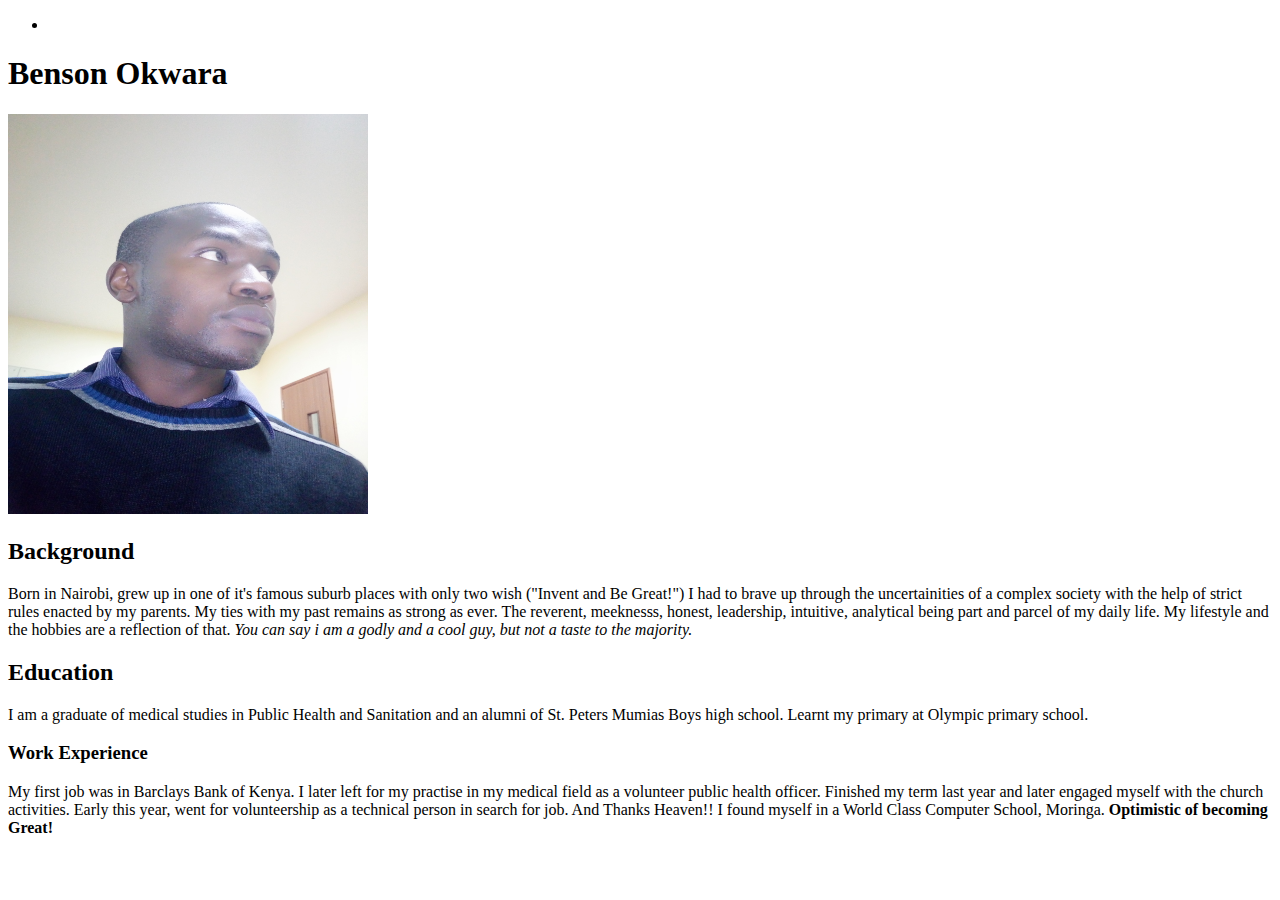
==== portfolio-landing-page.html @ 80604615 "Add unorderlist inside my navigation bar in portfolio-landing-page.html" ====
<!DOCTYPE html>
<html lang="en" dir="ltr">
  <head>
    <meta charset="utf-8">
    <title>About Me</title>
    <link href="css/styles.css" rel="stylesheet" type="text/css">
  </head>
  <body>
    <nav>
      <ul>
        <li></li>
      </ul>
    </nav>
      <h1>Benson Okwara</h1>
      <img src="images/sonn.jpg" width="360" height="400">

        <h2>Background</h2>
        <p class="profile">Born in Nairobi, grew up in one of it's famous suburb places with only two wish ("Invent and Be Great!")
         I had to brave up through the uncertainities of a complex society with the help of strict rules enacted by my
         parents. My ties with my past remains as strong as ever. The reverent, meeknesss, honest, leadership, intuitive,
         analytical being part and parcel of my daily life. My lifestyle and the hobbies are a reflection of that. <em>You
         can say i am a godly and a cool guy, but not a taste to the majority.</p></em>

        <h2>Education</h2>
        <p class="profile">I am a graduate of medical studies in Public Health and Sanitation and an alumni of St. Peters Mumias Boys high
            school. Learnt my primary at Olympic primary school.</p>

        <h3>Work Experience</h3>
        <p>My first job was in Barclays Bank of Kenya. I later left for my practise in my medical field as a volunteer public
           health officer. Finished my term last year and later engaged myself with the church activities. Early this year, went
           for volunteership as a technical person in search for job. And Thanks Heaven!! I found myself in a World Class Computer School,
           Moringa. <strong>Optimistic of becoming Great!</strong>
  </body>
</html>
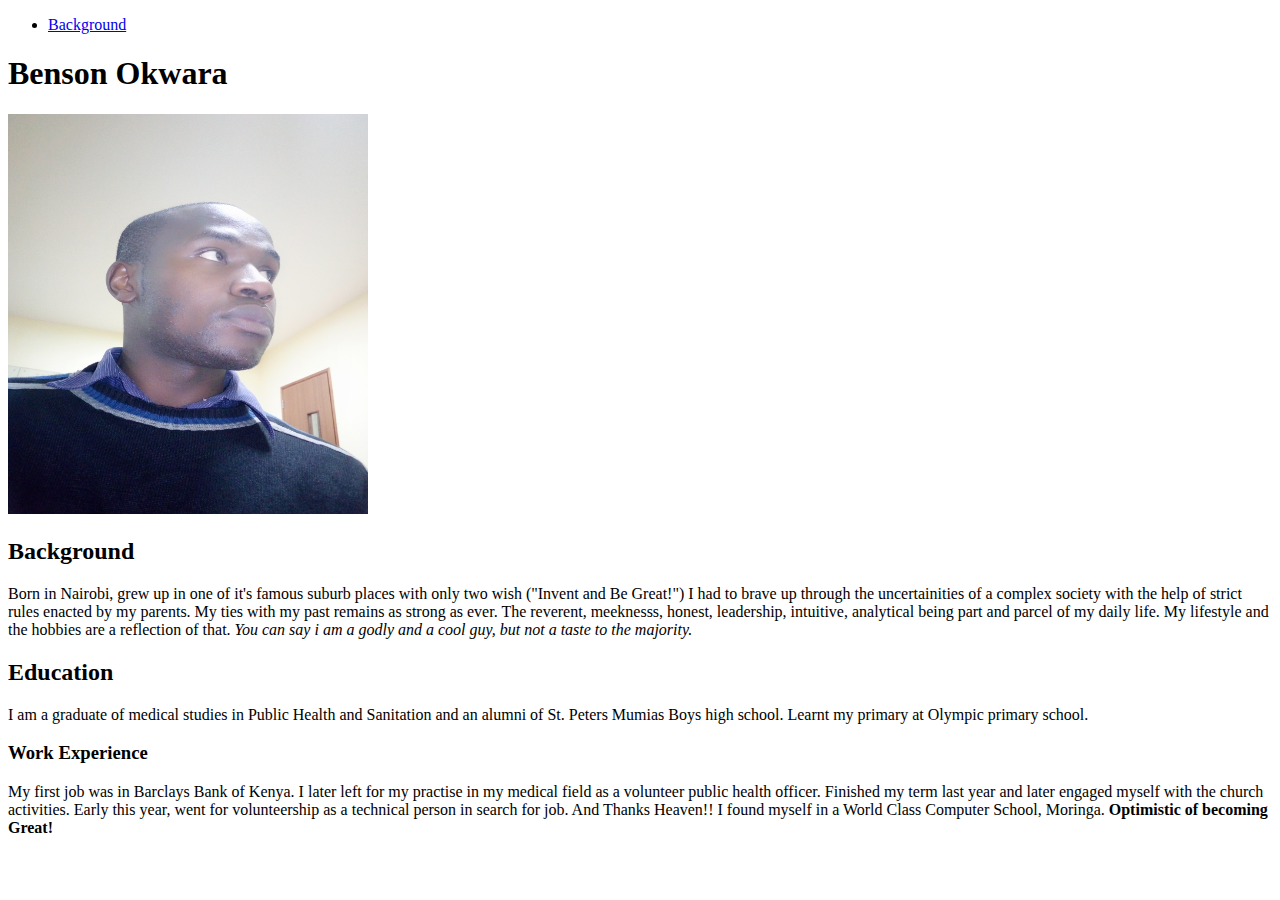
==== commit 820891e5: "Add a navigation link to my nav bar" ====
--- a/portfolio-landing-page.html
+++ b/portfolio-landing-page.html
@@ -8,7 +8,7 @@
   <body>
     <nav>
       <ul>
-        <li></li>
+        <li><a href="#Background">Background</a></li>
       </ul>
     </nav>
       <h1>Benson Okwara</h1>
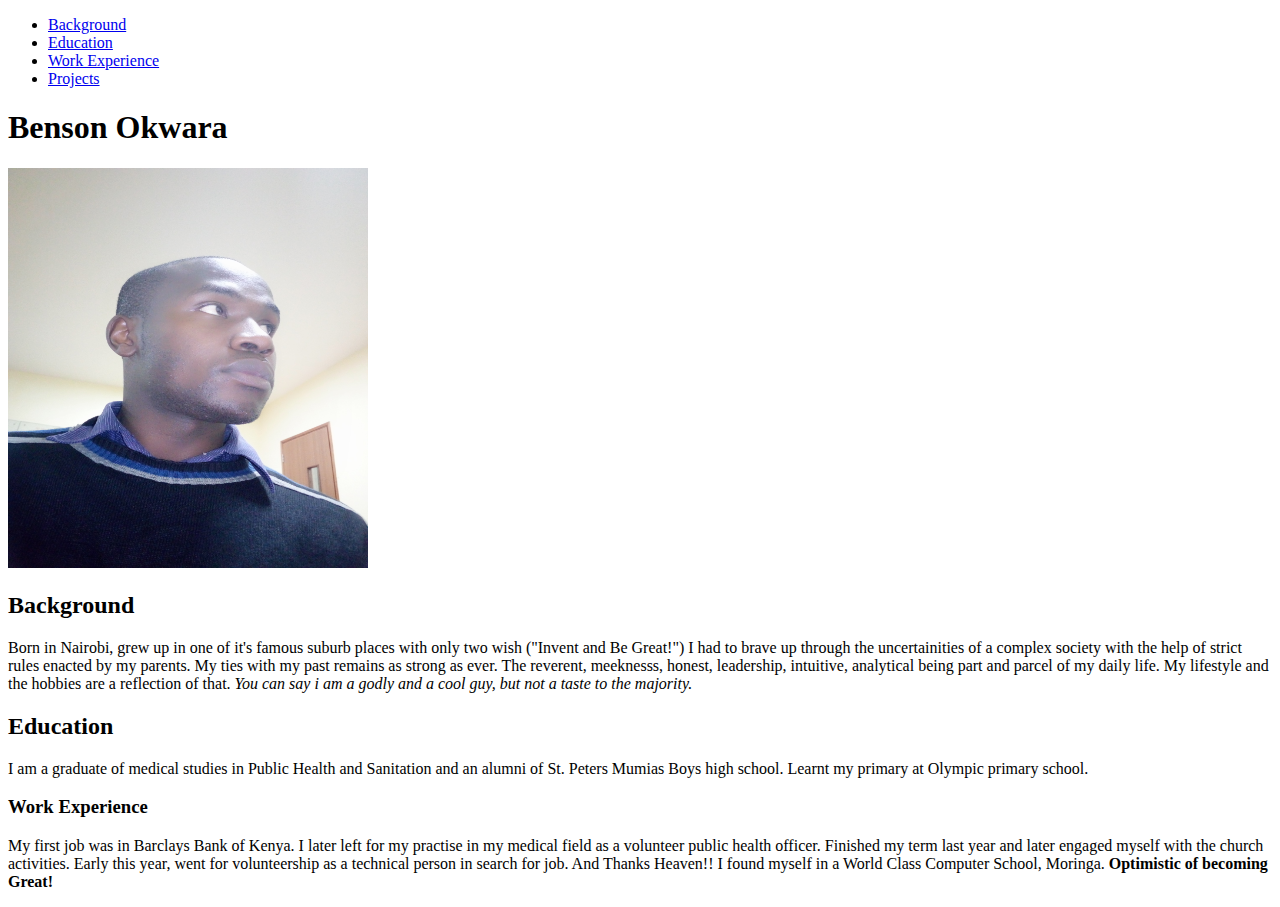
==== commit 47438fe7: "Add div Background to portfolio-landing-page.html" ====
--- a/portfolio-landing-page.html
+++ b/portfolio-landing-page.html
@@ -9,8 +9,12 @@
     <nav>
       <ul>
         <li><a href="#Background">Background</a></li>
+        <li><a href="#Education">Education</a></li>
+        <li><a href="#Work Experience">Work Experience</a></li>
+        <li><a href="#Projects">Projects</a></li>
       </ul>
     </nav>
+    <div id="Background">
       <h1>Benson Okwara</h1>
       <img src="images/sonn.jpg" width="360" height="400">
 
@@ -20,6 +24,7 @@
          parents. My ties with my past remains as strong as ever. The reverent, meeknesss, honest, leadership, intuitive,
          analytical being part and parcel of my daily life. My lifestyle and the hobbies are a reflection of that. <em>You
          can say i am a godly and a cool guy, but not a taste to the majority.</p></em>
+    </div>
 
         <h2>Education</h2>
         <p class="profile">I am a graduate of medical studies in Public Health and Sanitation and an alumni of St. Peters Mumias Boys high
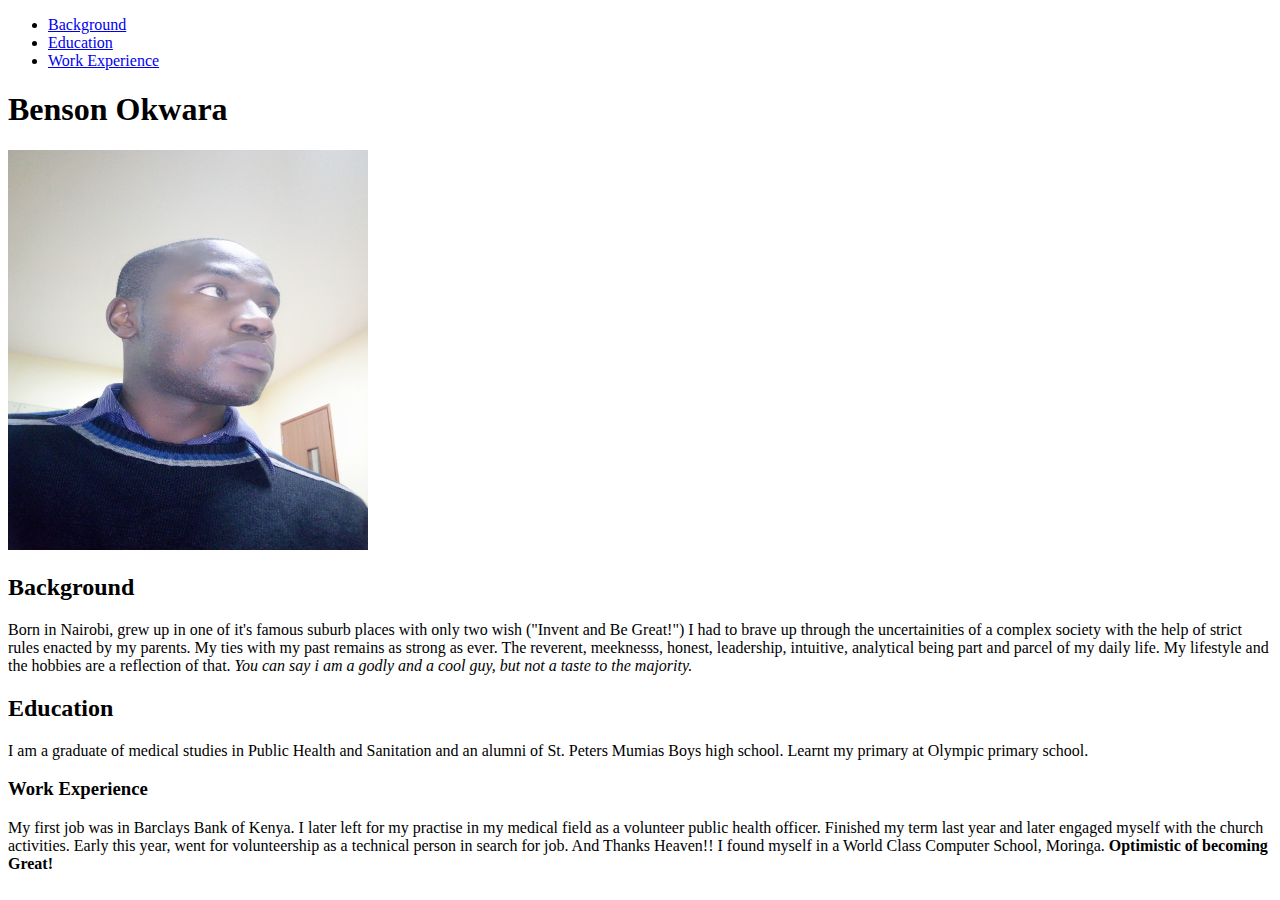
==== commit 6e997e37: "Add background color to css/style.css" ====
--- a/portfolio-landing-page.html
+++ b/portfolio-landing-page.html
@@ -11,10 +11,9 @@
         <li><a href="#Background">Background</a></li>
         <li><a href="#Education">Education</a></li>
         <li><a href="#Work Experience">Work Experience</a></li>
-        <li><a href="#Projects">Projects</a></li>
       </ul>
     </nav>
-    <div id="Background">
+    <div class="Background">
       <h1>Benson Okwara</h1>
       <img src="images/sonn.jpg" width="360" height="400">
 
@@ -25,15 +24,17 @@
          analytical being part and parcel of my daily life. My lifestyle and the hobbies are a reflection of that. <em>You
          can say i am a godly and a cool guy, but not a taste to the majority.</p></em>
     </div>
-
+    <div class="Education">
         <h2>Education</h2>
         <p class="profile">I am a graduate of medical studies in Public Health and Sanitation and an alumni of St. Peters Mumias Boys high
             school. Learnt my primary at Olympic primary school.</p>
-
+    </div>
+    <div class="Work Experience">
         <h3>Work Experience</h3>
         <p>My first job was in Barclays Bank of Kenya. I later left for my practise in my medical field as a volunteer public
            health officer. Finished my term last year and later engaged myself with the church activities. Early this year, went
            for volunteership as a technical person in search for job. And Thanks Heaven!! I found myself in a World Class Computer School,
            Moringa. <strong>Optimistic of becoming Great!</strong>
+    </div>
   </body>
 </html>
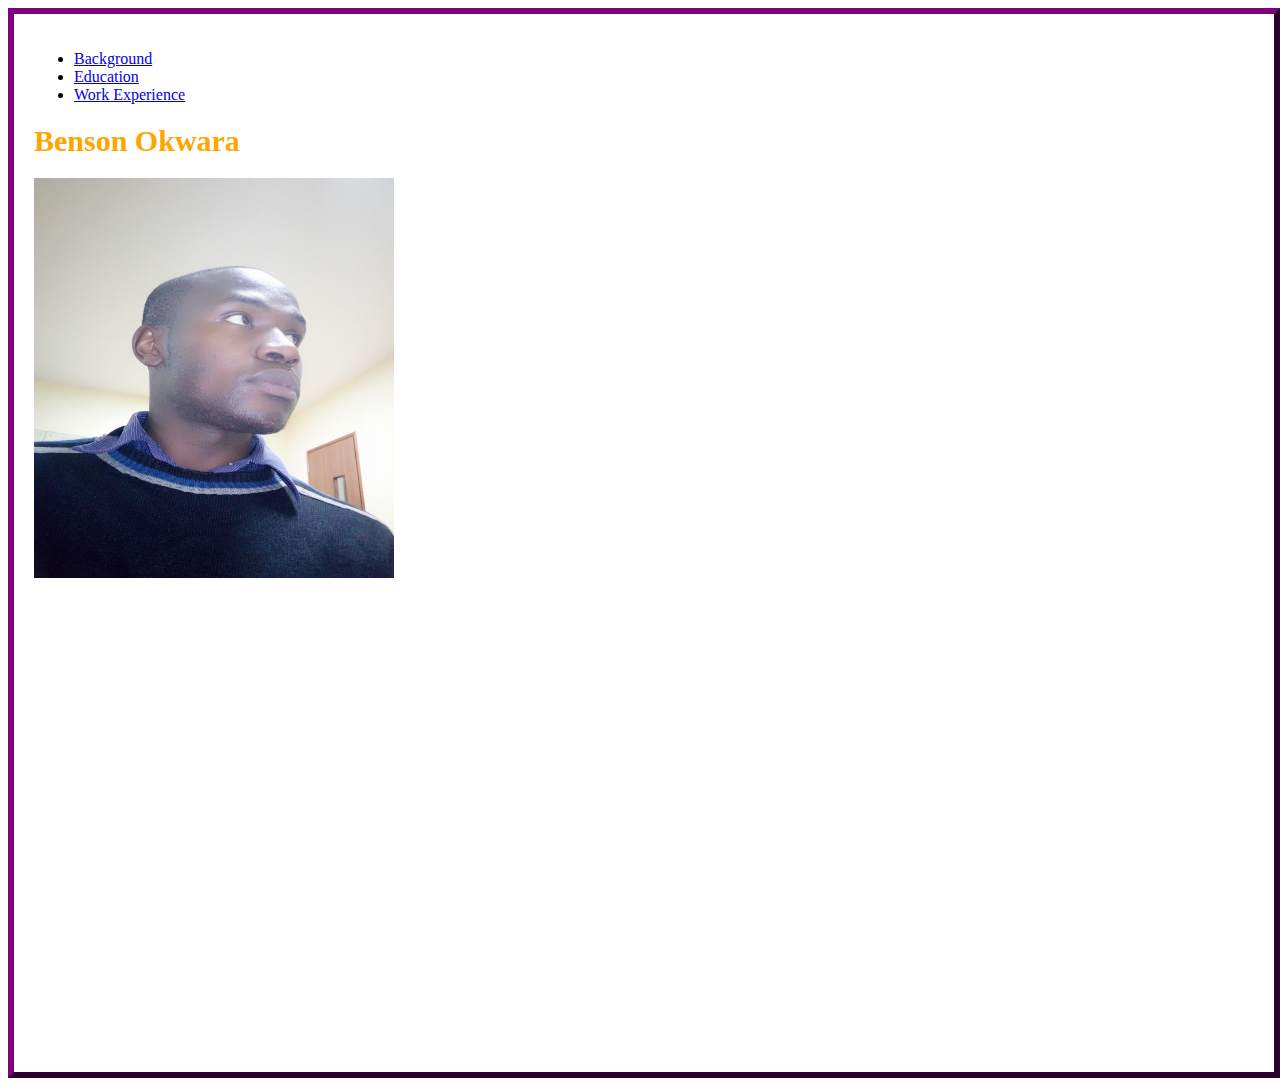
==== commit 0de87170: "Add style to class Education in style.css file" ====
--- a/portfolio-landing-page.html
+++ b/portfolio-landing-page.html
@@ -3,9 +3,10 @@
   <head>
     <meta charset="utf-8">
     <title>About Me</title>
-    <link href="css/styles.css" rel="stylesheet" type="text/css">
+    <link href="css/style.css" rel="stylesheet" type="text/css">
   </head>
   <body>
+    <div class="">
     <nav>
       <ul>
         <li><a href="#Background">Background</a></li>
@@ -13,23 +14,22 @@
         <li><a href="#Work Experience">Work Experience</a></li>
       </ul>
     </nav>
+    </div>
     <div class="Background">
       <h1>Benson Okwara</h1>
       <img src="images/sonn.jpg" width="360" height="400">
 
         <h2>Background</h2>
-        <p class="profile">Born in Nairobi, grew up in one of it's famous suburb places with only two wish ("Invent and Be Great!")
-         I had to brave up through the uncertainities of a complex society with the help of strict rules enacted by my
-         parents. My ties with my past remains as strong as ever. The reverent, meeknesss, honest, leadership, intuitive,
-         analytical being part and parcel of my daily life. My lifestyle and the hobbies are a reflection of that. <em>You
-         can say i am a godly and a cool guy, but not a taste to the majority.</p></em>
+        <p class="profile">Born in Nairobi, grew up in one of it's famous suburb places with only two wish ("Invent and Be Great!") I had to brave up through the uncertainities of a complex society with the help of strict rules enacted by my
+         parents. My ties with my past though, remains as strong like yesterday. Analytical, leadership, intuitive, compassionate, reverent and meek are part and parcel of my daily life. My lifestyle and the hobbies are a reflection of that. <em>You
+         can say i am a godly and a cool guy, but not tasty for the majority.</p></em>
     </div>
     <div class="Education">
         <h2>Education</h2>
         <p class="profile">I am a graduate of medical studies in Public Health and Sanitation and an alumni of St. Peters Mumias Boys high
             school. Learnt my primary at Olympic primary school.</p>
     </div>
-    <div class="Work Experience">
+    <div class="Work-Experience">
         <h3>Work Experience</h3>
         <p>My first job was in Barclays Bank of Kenya. I later left for my practise in my medical field as a volunteer public
            health officer. Finished my term last year and later engaged myself with the church activities. Early this year, went
--- a/css/style.css
+++ b/css/style.css
@@ -0,0 +1,33 @@
+body {
+  background-image: url(http://no-limit.info/travel/services/wp-content/uploads/2014/12/switzerland_1.jpg);
+  background-repeat: no-repeat;
+  background-size:cover;
+  border-color: purple;
+  padding: 20px;
+  border-style: outset;
+  border-width: 6px;
+  margin-right: auto;
+}
+h1 {
+  color: orange;
+  font-family: "Times New Roman", Times, serif;
+  border-bottom: 5px;
+  font-size: 30px;
+  float: right 20px;
+}
+.profile {
+  font-display: block;
+  display:inline;
+}
+.Background {
+  color: white;
+  font-size: 20px;
+}
+.Education {
+  color: white;
+  font-size: 20px;
+}
+.Work-Experience {
+  color: white;
+  font-size: 20px;
+}
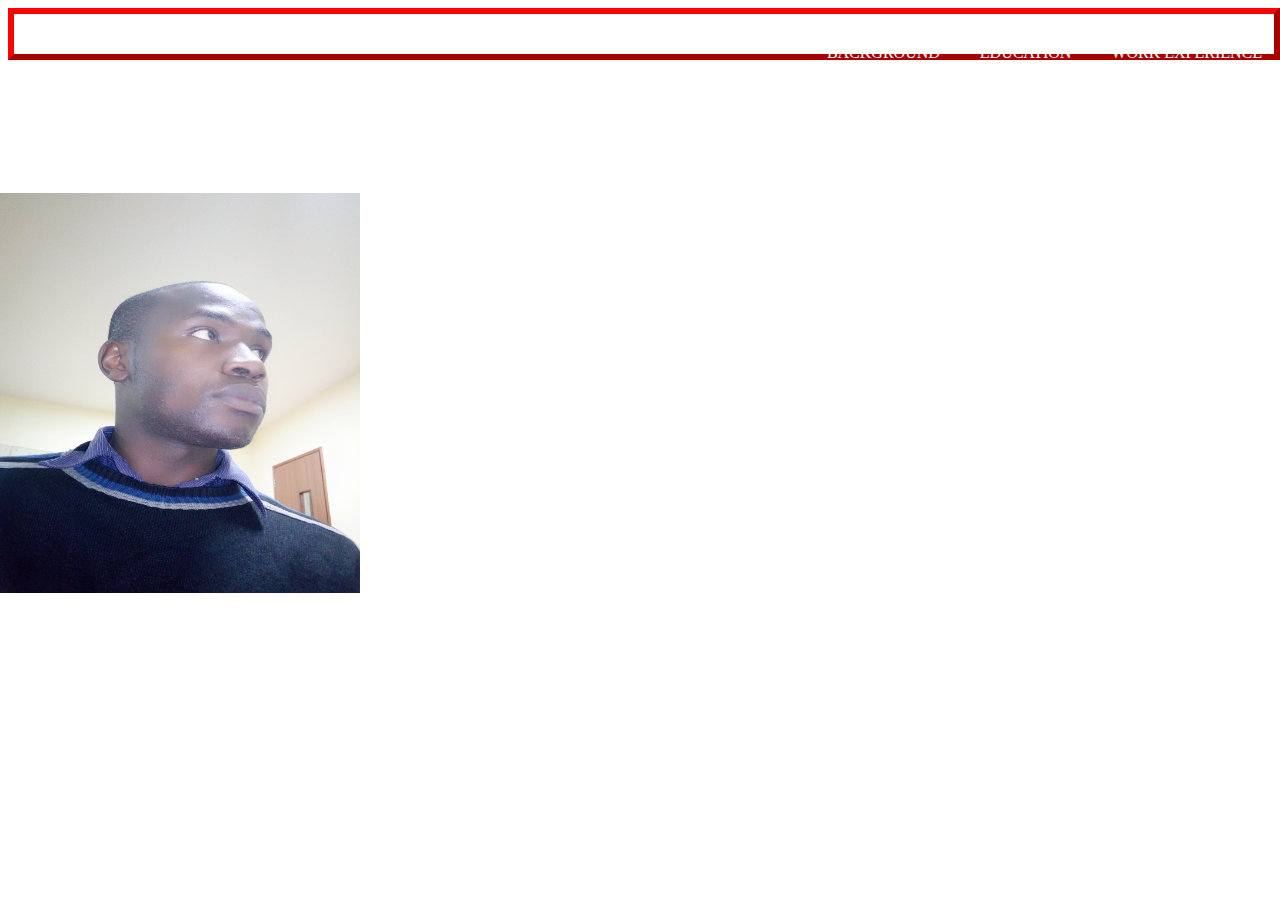
==== commit 834c8856: "Add the div section in the body" ====
--- a/portfolio-landing-page.html
+++ b/portfolio-landing-page.html
@@ -6,35 +6,38 @@
     <link href="css/style.css" rel="stylesheet" type="text/css">
   </head>
   <body>
-    <div class="">
-    <nav>
-      <ul>
-        <li><a href="#Background">Background</a></li>
-        <li><a href="#Education">Education</a></li>
-        <li><a href="#Work Experience">Work Experience</a></li>
-      </ul>
-    </nav>
-    </div>
-    <div class="Background">
-      <h1>Benson Okwara</h1>
-      <img src="images/sonn.jpg" width="360" height="400">
-
-        <h2>Background</h2>
-        <p class="profile">Born in Nairobi, grew up in one of it's famous suburb places with only two wish ("Invent and Be Great!") I had to brave up through the uncertainities of a complex society with the help of strict rules enacted by my
-         parents. My ties with my past though, remains as strong like yesterday. Analytical, leadership, intuitive, compassionate, reverent and meek are part and parcel of my daily life. My lifestyle and the hobbies are a reflection of that. <em>You
-         can say i am a godly and a cool guy, but not tasty for the majority.</p></em>
-    </div>
-    <div class="Education">
-        <h2>Education</h2>
-        <p class="profile">I am a graduate of medical studies in Public Health and Sanitation and an alumni of St. Peters Mumias Boys high
-            school. Learnt my primary at Olympic primary school.</p>
-    </div>
-    <div class="Work-Experience">
-        <h3>Work Experience</h3>
-        <p>My first job was in Barclays Bank of Kenya. I later left for my practise in my medical field as a volunteer public
-           health officer. Finished my term last year and later engaged myself with the church activities. Early this year, went
-           for volunteership as a technical person in search for job. And Thanks Heaven!! I found myself in a World Class Computer School,
-           Moringa. <strong>Optimistic of becoming Great!</strong>
-    </div>
+    <div class="container">
+        <div id="overlay">
+         <div id="banner">
+            <nav>
+              <ul>
+                <li><a href="#Background">Background</a></li>
+                <li><a href="#Education">Education</a></li>
+                <li><a href="#Work Experience">Work Experience</a></li>
+              </ul>
+            </nav>
+        </div>
+        <div class="Background">
+          <h1>BENSON OKWARA</h1>
+          <img src="images/sonn.jpg" width="360" height="400">
+        </div>
+        <div class="Profile">
+            <h2>Background</h2>
+            <p>Born in Nairobi, grew up in one of it's famous suburb places with only two wish ("Invent and Be Great!") I had to brave up through the uncertainities of a complex society with the help of strict rules enacted by my
+             parents. My ties with my past though, remains as strong like yesterday. Analytical, leadership, intuitive, compassionate, reverent and meek are part and parcel of my daily life. My lifestyle and the hobbies are a reflection of that. <em>You
+             can say i am a godly and a cool guy, but not tasty to the majority.</p></em>
+        </div>
+        <div class="Education">
+            <h2>Education</h2>
+            <p>I am a graduate of medical studies in Public Health and Sanitation and an alumni of St. Peters Mumias Boys high
+                school. Learnt my primary at Olympic primary school.</p>
+        </div>
+        <div class="Work-Experience">
+            <h3>Work Experience</h3>
+            <p>My first job was in Barclays Bank of Kenya. I later left for my practise in my medical field as a volunteer public
+               health officer. Finished my term last year and later engaged myself with the church activities. Early this year, I went
+               for volunteership in SHOFCO, specifically, in search for a job,and thanks heaven!! I am in an Exclusive International Computer School, Moringa
+               <strong>Optimistic of becoming Great! After finishing the school.</strong>
+        </div>
   </body>
 </html>
--- a/css/style.css
+++ b/css/style.css
@@ -1,33 +1,78 @@
 body {
-  background-image: url(http://no-limit.info/travel/services/wp-content/uploads/2014/12/switzerland_1.jpg);
-  background-repeat: no-repeat;
-  background-size:cover;
-  border-color: purple;
+  border-color: red;
   padding: 20px;
   border-style: outset;
   border-width: 6px;
   margin-right: auto;
+  font-weight: 100px;
+  opacity: 10px;
 }
+.container {
+    position: absolute;
+    top: 0;
+    bottom: 0;
+    right: 0;
+    left: 0;
+    background-image: url(http://rosarotezeilen.com/wp-content/uploads/2018/08/charming-beatiful-nature-6-38797745-beautiful-wallpapers-cool-7.jpg);
+    background-repeat: repeat;
+    background-size: cover;
+}
+
+#overlay {
+    position: absolute;
+    overflow: auto;
+    width: 100%;
+    height: 100%;
+    top: 0;
+    left: 0;
+    right: 0;
+    bottom: 0;
+}
+nav {
+  max-width: 960px;
+  margin: 0 auto;
+  padding: 10px 0;
+  margin-right: 0%;
+}
+ul  {
+  text-align: right;
+}
+li  {
+  display: inline-block;
+}
+nav>ul>li>a {
+padding: 18px;
+margin-right: 0;
+text-transform: uppercase;
+text-decoration: none;
+display: block;
+color: white;
+}
+nav>ul>li>a:hover {
+box-shadow: 0 0 10px rgba(blue), insert 0 0 1px rgba(brown);
+background: rgba(brown);
+color: rgba(blue);
+}
+
 h1 {
-  color: orange;
+  color: white;
   font-family: "Times New Roman", Times, serif;
-  border-bottom: 5px;
-  font-size: 30px;
-  float: right 20px;
+  font-size: 35px;
+  text-align: center;
 }
-.profile {
-  font-display: block;
-  display:inline;
-}
-.Background {
+.Profile {
   color: white;
   font-size: 20px;
-}
+  text-align: center;
+
+  }
 .Education {
   color: white;
   font-size: 20px;
+  text-align: center;
 }
 .Work-Experience {
   color: white;
   font-size: 20px;
+  text-align: center;
 }
